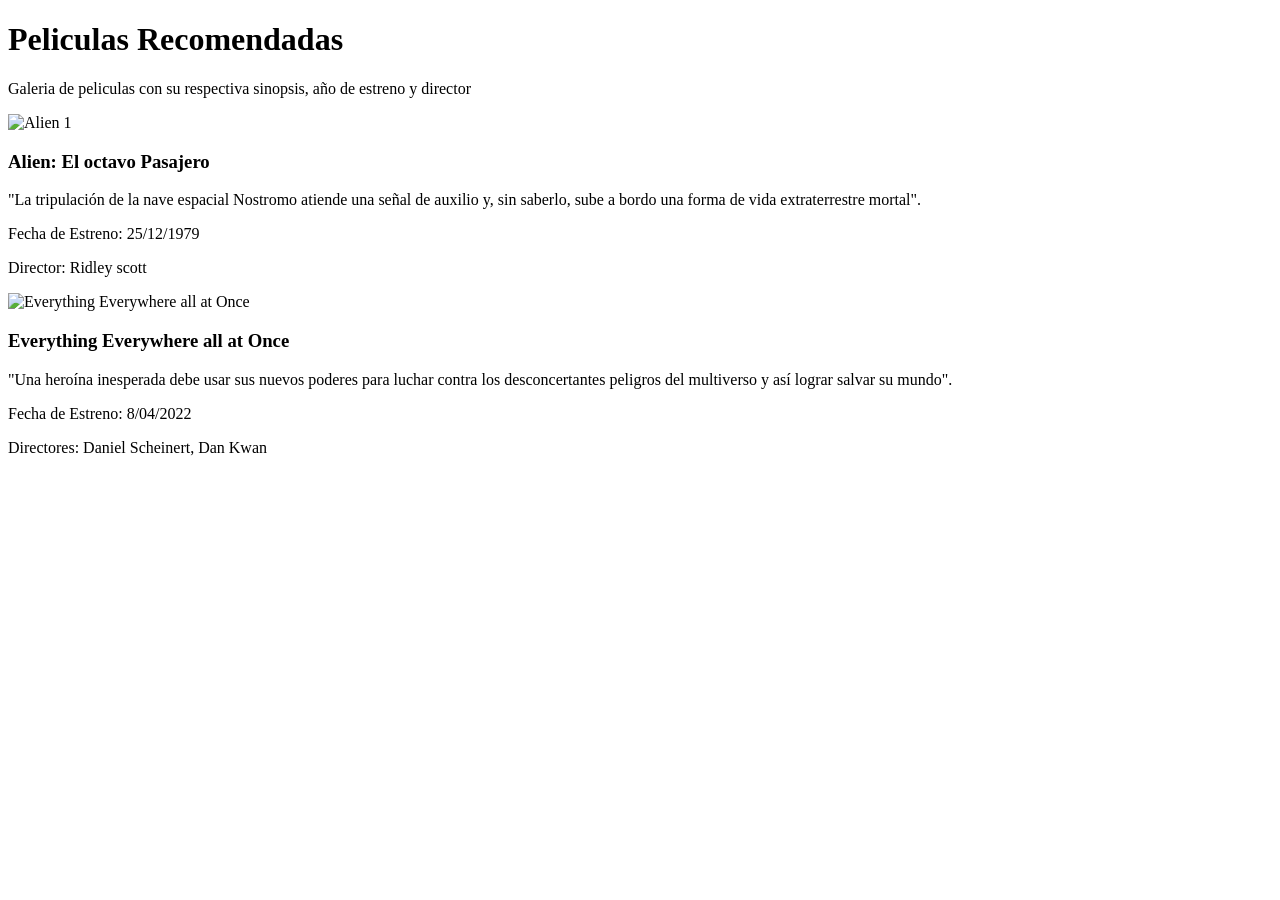
==== pelis.html @ 1472d8f5 "crea estructura basica del html" ====
<!DOCTYPE html>
<html lang="es">
<head>
  <meta charset="UTF-8">
  <meta name="viewport" content="width=device-width, initial-scale=1.0">
  <title>Peliculas Recomendadas</title>
  <link rel="stylesheet" href="pelis.css">
</head>

<body>
    <header class="header">
        <div class="header-contenido">
            <h1 class="titulo-principal">Peliculas Recomendadas</h1>
            <p class="descripcion">Galeria de peliculas con su respectiva sinopsis, año de estreno y director</p>
        </div>
    </header>

   <main class="contenedor">
    <section class="galeria">
      <article class="foto-tarjeta">
        <img src="https://i.pinimg.com/1200x/87/fe/e4/87fee4af6c377144dc131846efaad732.jpg"
          alt="Alien 1">
        <div class="foto-info">
          <h3 class="foto-titulo">Alien: El octavo Pasajero</h3>
          <p class="foto-sinopsis">"La tripulación de la nave espacial Nostromo atiende una señal de auxilio y, sin saberlo, sube a bordo una forma de vida extraterrestre mortal".</p>
          <p class="foto-estreno">Fecha de Estreno: 25/12/1979</p>
          <p class="foto-director">Director: Ridley scott</p>
        </div>
      </article>

      <article class="foto-tarjeta">
        <img src="" alt="Everything Everywhere all at Once">
        <div class="foto-info">
          <h3 class="foto-titulo">Everything Everywhere all at Once</h3>
          <p class="foto-sinopsis">"Una heroína inesperada debe usar sus nuevos poderes para luchar contra los desconcertantes peligros del multiverso y así lograr salvar su mundo".</p>
          <p class="foto-estreno">Fecha de Estreno: 8/04/2022</p>
          <p class="foto-director">Directores: Daniel Scheinert, Dan Kwan</p>
        </div>
    </section>
  </main>

</body>
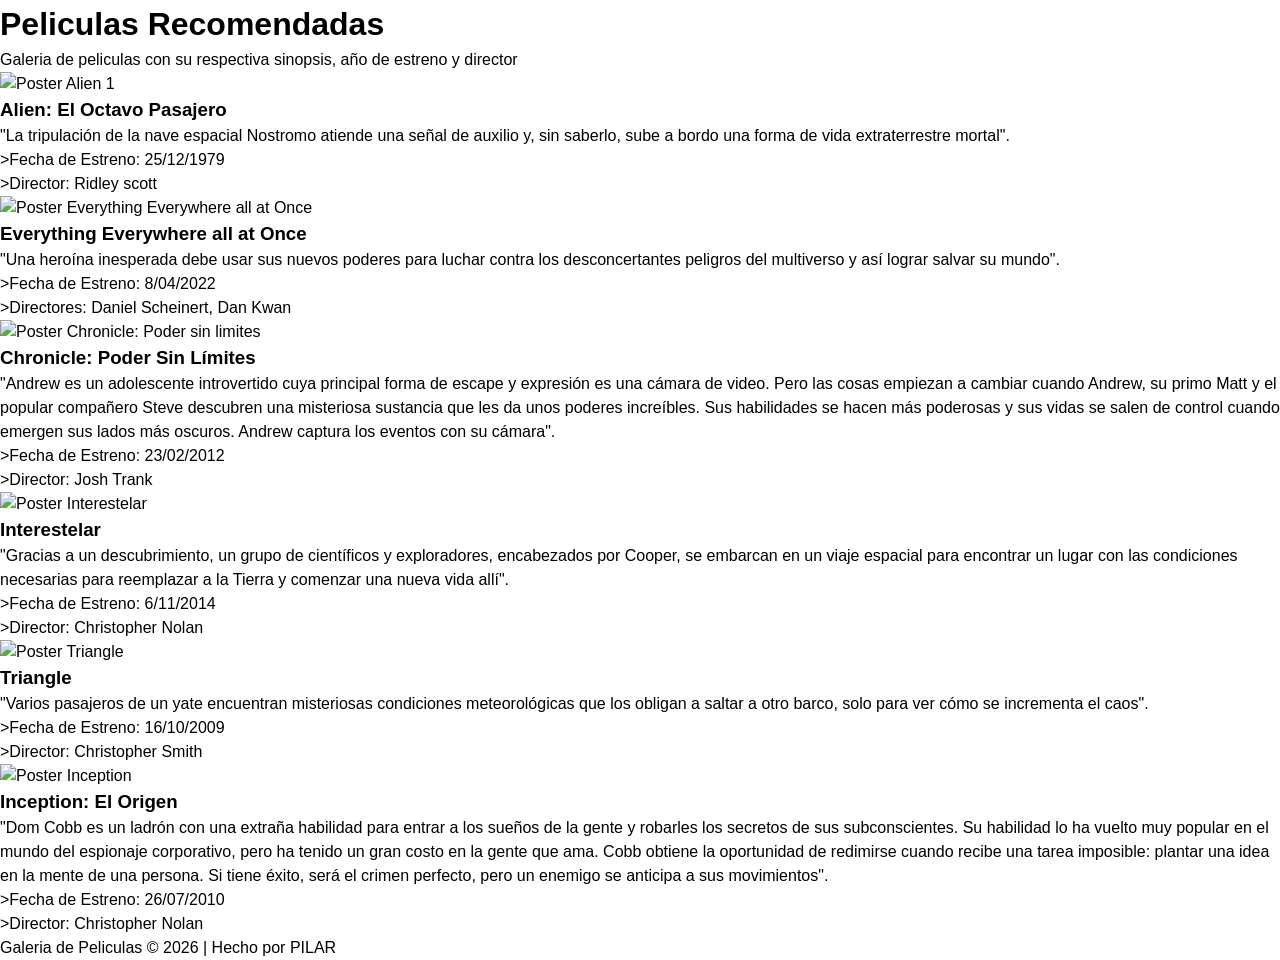
==== commit 2cb90ee5: "agrega imagen del poster de cada pelicula en HTML" ====
--- a/pelis.html
+++ b/pelis.html
@@ -4,7 +4,7 @@
   <meta charset="UTF-8">
   <meta name="viewport" content="width=device-width, initial-scale=1.0">
   <title>Peliculas Recomendadas</title>
-  <link rel="stylesheet" href="pelis.css">
+  <link rel="stylesheet" href="css/pelis.css">
 </head>
 
 <body>
@@ -17,26 +17,72 @@
 
    <main class="contenedor">
     <section class="galeria">
+
       <article class="foto-tarjeta">
         <img src="https://i.pinimg.com/1200x/87/fe/e4/87fee4af6c377144dc131846efaad732.jpg"
-          alt="Alien 1">
+          alt="Poster Alien 1">
         <div class="foto-info">
-          <h3 class="foto-titulo">Alien: El octavo Pasajero</h3>
+          <h3 class="foto-titulo">Alien: El Octavo Pasajero</h3>
           <p class="foto-sinopsis">"La tripulación de la nave espacial Nostromo atiende una señal de auxilio y, sin saberlo, sube a bordo una forma de vida extraterrestre mortal".</p>
-          <p class="foto-estreno">Fecha de Estreno: 25/12/1979</p>
-          <p class="foto-director">Director: Ridley scott</p>
+          <p class="foto-estreno">>Fecha de Estreno: 25/12/1979</p>
+          <p class="foto-director">>Director: Ridley scott</p>
         </div>
       </article>
 
       <article class="foto-tarjeta">
-        <img src="" alt="Everything Everywhere all at Once">
+        <img src="https://i.pinimg.com/736x/92/f5/ca/92f5cad155dddb98947805757256c56e.jpg" alt="Poster Everything Everywhere all at Once">
         <div class="foto-info">
           <h3 class="foto-titulo">Everything Everywhere all at Once</h3>
           <p class="foto-sinopsis">"Una heroína inesperada debe usar sus nuevos poderes para luchar contra los desconcertantes peligros del multiverso y así lograr salvar su mundo".</p>
-          <p class="foto-estreno">Fecha de Estreno: 8/04/2022</p>
-          <p class="foto-director">Directores: Daniel Scheinert, Dan Kwan</p>
+          <p class="foto-estreno">>Fecha de Estreno: 8/04/2022</p>
+          <p class="foto-director">>Directores: Daniel Scheinert, Dan Kwan</p>
+        </div> 
+    </article>
+
+    <article class="foto-tarjeta">
+        <img src="https://i.pinimg.com/736x/c7/59/f2/c759f204b5ff8b3437c6775a66557c94.jpg" alt="Poster Chronicle: Poder sin limites">
+        <div class="foto-info">
+          <h3 class="foto-titulo">Chronicle: Poder Sin Límites</h3>
+          <p class="foto-sinopsis">"Andrew es un adolescente introvertido cuya principal forma de escape y expresión es una cámara de video. Pero las cosas empiezan a cambiar cuando Andrew, su primo Matt y el popular compañero Steve descubren una misteriosa sustancia que les da unos poderes increíbles. Sus habilidades se hacen más poderosas y sus vidas se salen de control cuando emergen sus lados más oscuros. Andrew captura los eventos con su cámara".</p>
+          <p class="foto-estreno">>Fecha de Estreno: 23/02/2012</p>
+          <p class="foto-director">>Director: Josh Trank</p>
         </div>
+    </article>
+
+    <article class="foto-tarjeta">
+        <img src="https://i.pinimg.com/736x/aa/9c/82/aa9c82664f912846879ecaeb5d924d64.jpg" alt="Poster Interestelar">
+        <div class="foto-info">
+          <h3 class="foto-titulo">Interestelar</h3>
+          <p class="foto-sinopsis">"Gracias a un descubrimiento, un grupo de científicos y exploradores, encabezados por Cooper, se embarcan en un viaje espacial para encontrar un lugar con las condiciones necesarias para reemplazar a la Tierra y comenzar una nueva vida allí".</p>
+          <p class="foto-estreno">>Fecha de Estreno: 6/11/2014</p>
+          <p class="foto-director">>Director: Christopher Nolan</p>
+        </div>
+    </article>
+    
+    <article class="foto-tarjeta">
+        <img src="https://i.pinimg.com/736x/60/2a/ce/602ace52389cde7285ce266605949701.jpg" alt="Poster Triangle">
+        <div class="foto-info">
+           <h3 class="foto-titulo">Triangle</h3>
+           <p class="foto-sinopsis">"Varios pasajeros de un yate encuentran misteriosas condiciones meteorológicas que los obligan a saltar a otro barco, solo para ver cómo se incrementa el caos".</p>
+           <p class="foto-estreno">>Fecha de Estreno: 16/10/2009</p>
+           <p class="foto-director">>Director: Christopher Smith</p>
+        </div>
+    </article>
+
+    <article class="foto-tarjeta">
+        <img src="https://i.pinimg.com/736x/6c/d4/ea/6cd4ea24b5e6a089af3c09d9927139e3.jpg" alt="Poster Inception">
+        <div class="foto-info">
+           <h3 class="foto-titulo">Inception: El Origen</h3>
+           <p class="foto-sinopsis">"Dom Cobb es un ladrón con una extraña habilidad para entrar a los sueños de la gente y robarles los secretos de sus subconscientes. Su habilidad lo ha vuelto muy popular en el mundo del espionaje corporativo, pero ha tenido un gran costo en la gente que ama. Cobb obtiene la oportunidad de redimirse cuando recibe una tarea imposible: plantar una idea en la mente de una persona. Si tiene éxito, será el crimen perfecto, pero un enemigo se anticipa a sus movimientos".</p>
+           <p class="foto-estreno">>Fecha de Estreno: 26/07/2010</p>
+           <p class="foto-director">>Director: Christopher Nolan</p> 
+        </div>
+    </article>
+
     </section>
   </main>
 
+  <footer class="footer">
+    <p>Galeria de Peliculas &copy; 2026 | Hecho por PILAR</p>
+  </footer>
 </body>
--- a/css/pelis.css
+++ b/css/pelis.css
@@ -0,0 +1,15 @@
+* {
+  margin: 0;
+  padding: 0;
+  box-sizing: border-box;
+}
+
+html {
+    font-size: 100%;
+}
+
+body {
+    font-family: Arial, Helvetica, sans-serif;
+    font-size: 1rem;
+    line-height: 1.5;
+}
